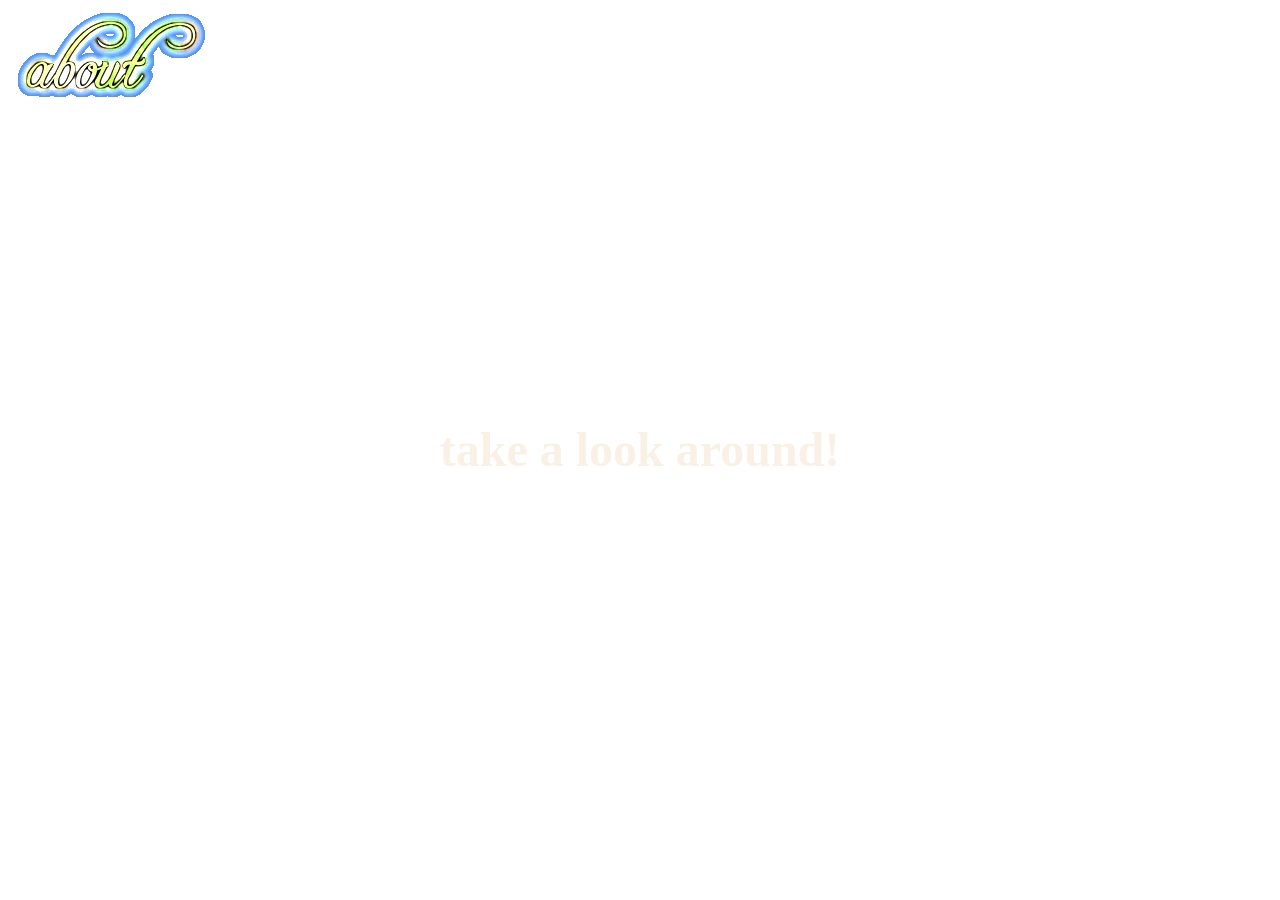
==== home.html @ ae7a5557 "Update home.html" ====
<!DOCTYPE html>
<html>
    <head>
        <style>
            body{
                background-image: url(https://files.catbox.moe/azavgg.jpg);
                background-repeat: no-repeat;
                background-size: cover;
                background-attachment: fixed;
                background-position: center;
            }
            @font-face{
            font-family:"Rascal";
            src:url("./fonts/RASCAL__.ttf") format("truetype");
            }
            h1{
                font-family:"Rascal";
                color:rgb(250, 241, 230);
                text-align:center;
                left: 0;
                line-height: 200px;
                margin-top: -100px;
                position: absolute;
                text-align: center;
                top: 50%;
                width: 100%;
                font-size: 300%;
            }
            a{
                image-align: center;
                justify-items: center;
                top: 20%;
            }
                    </style>
        <title>home</title>
    </head>
    <body>
        <h1>take a look around!</h1>
        <a href="about.html">
            <img src="./images/about.gif" alt="about" style="width:207px;height:94px;"
                </a>
    </body>
</html>
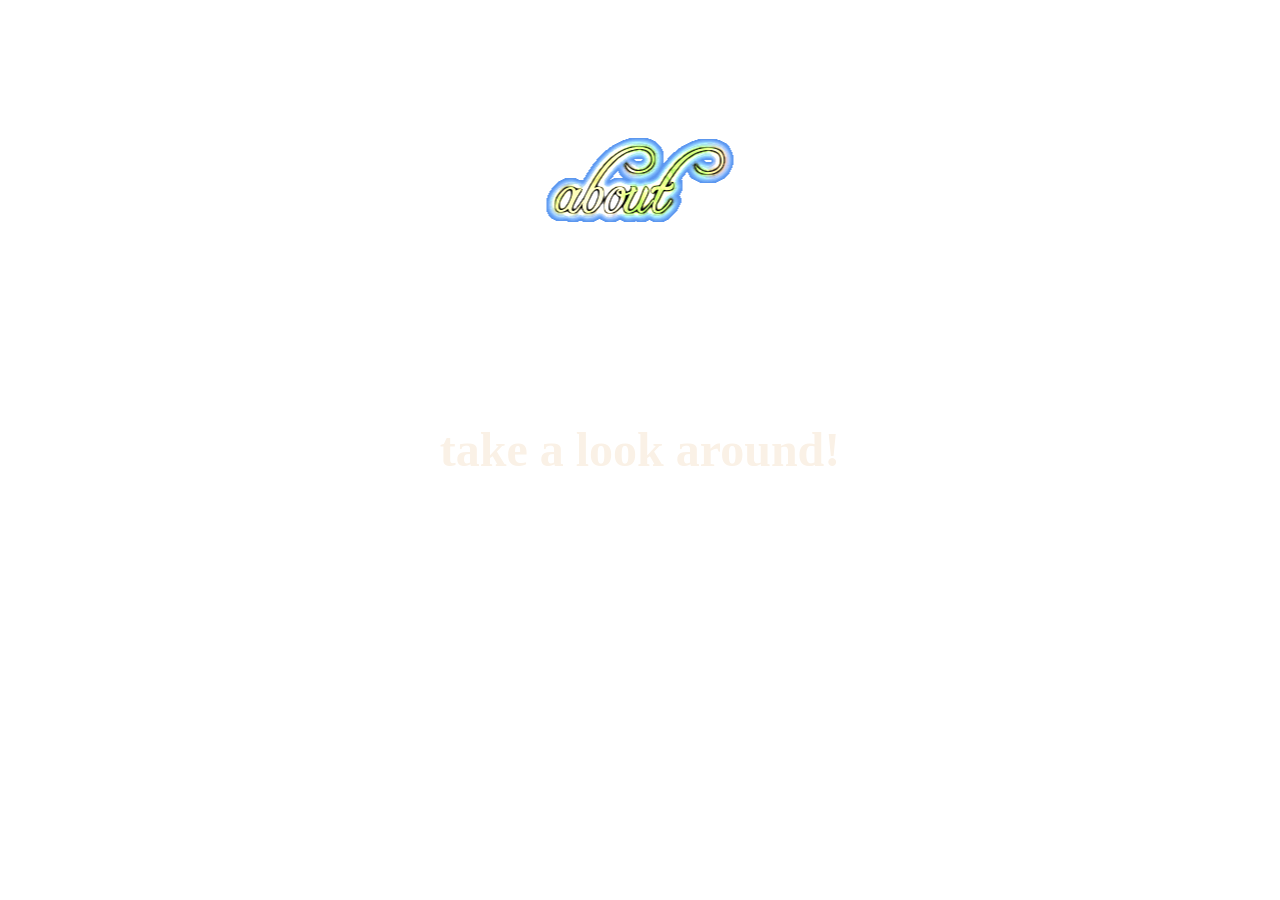
==== commit 7e7b2743: "Update home.html" ====
--- a/home.html
+++ b/home.html
@@ -27,9 +27,11 @@
                 font-size: 300%;
             }
             a{
-                image-align: center;
-                justify-items: center;
-                top: 20%;
+                display: flex;
+                position:absolute;
+                top:20%;
+                left:50%;
+                transform: translate(-50%,-50%);
             }
                     </style>
         <title>home</title>
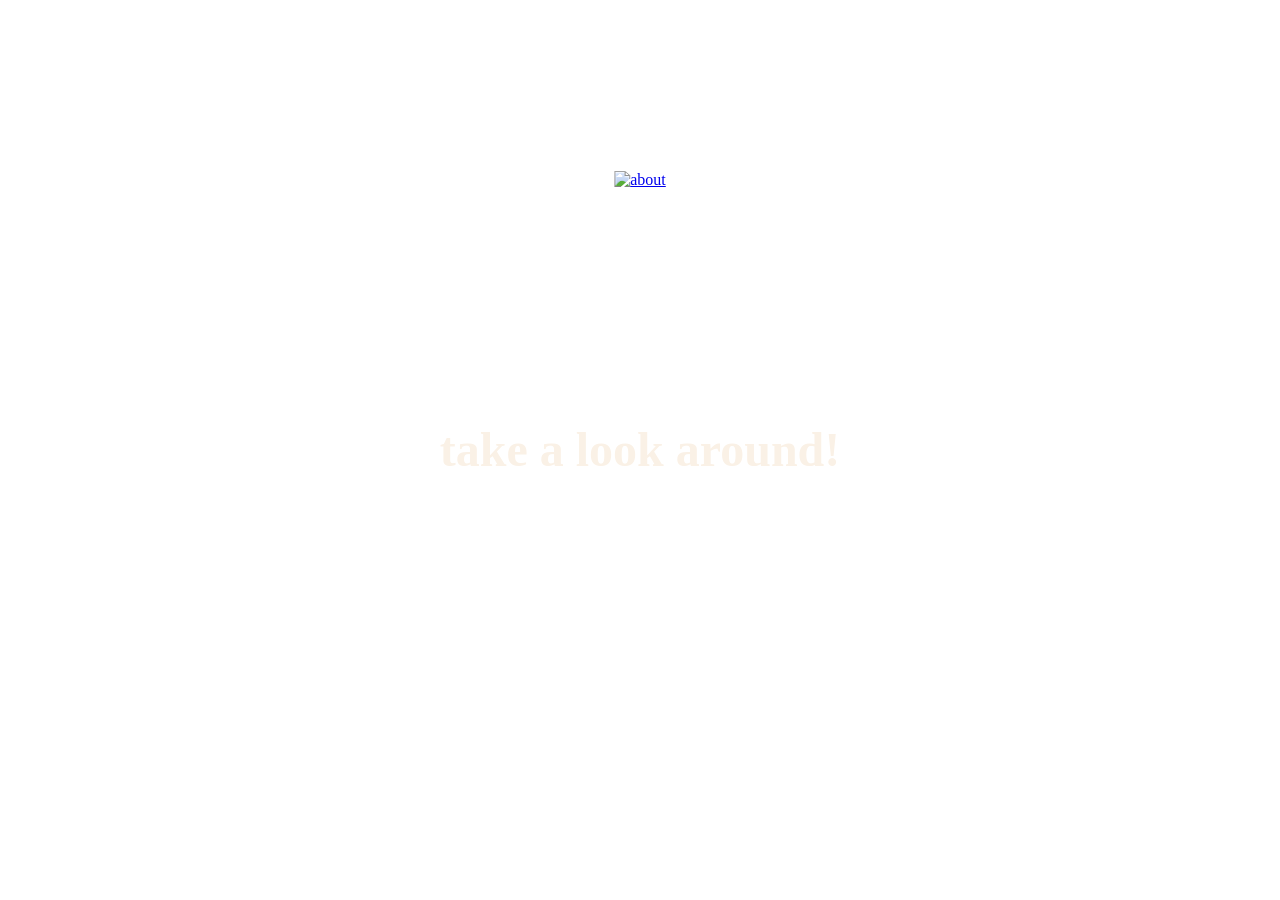
==== commit cbdf8528: "Update home.html" ====
--- a/home.html
+++ b/home.html
@@ -39,7 +39,7 @@
     <body>
         <h1>take a look around!</h1>
         <a href="about.html">
-            <img src="./images/about.gif" alt="about" style="width:207px;height:94px;"
+            <img src="https://files.catbox.moe/yzns07.gif" alt="about"
                 </a>
     </body>
 </html>
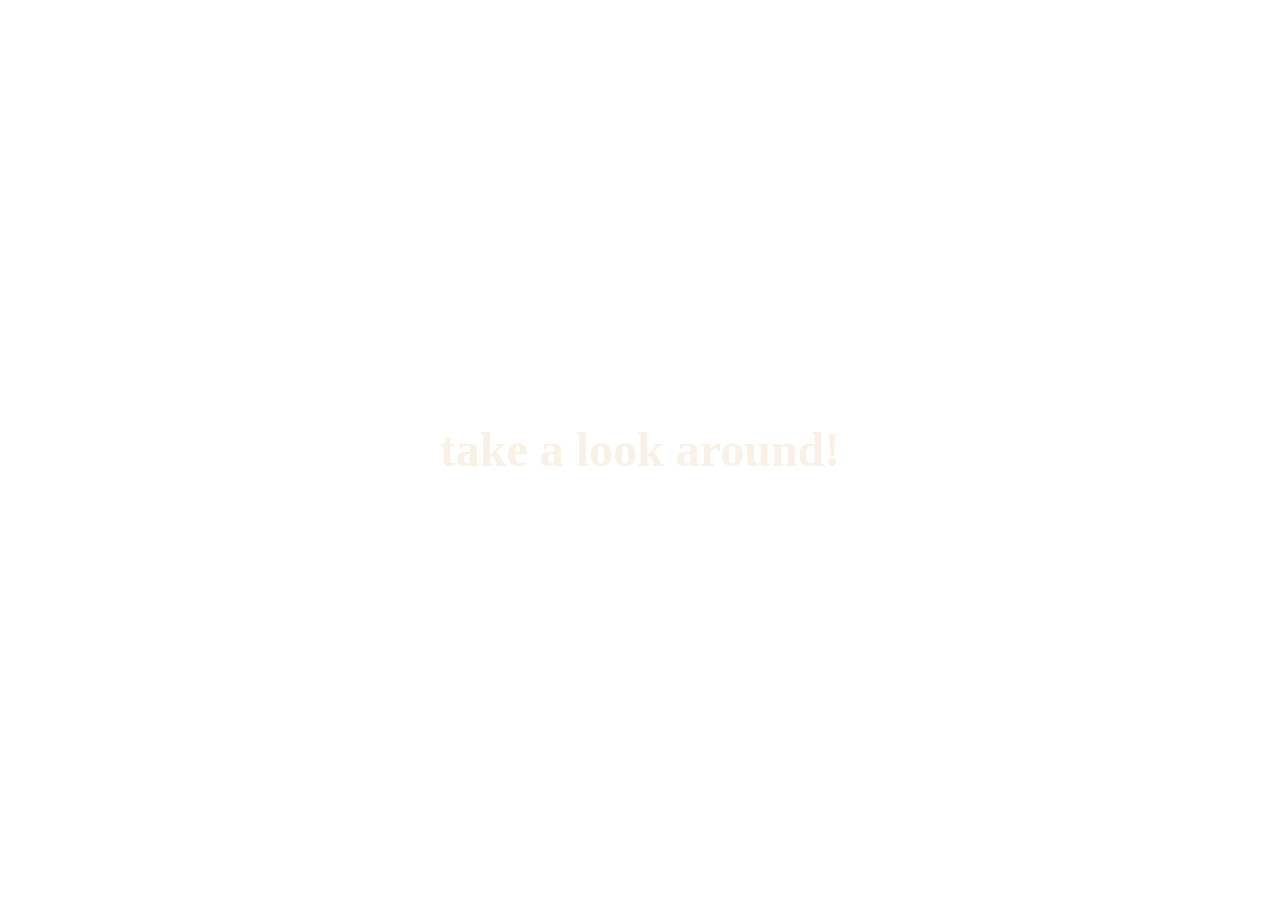
==== commit 9975369d: "Update home.html" ====
--- a/home.html
+++ b/home.html
@@ -39,7 +39,7 @@
     <body>
         <h1>take a look around!</h1>
         <a href="about.html">
-            <img src="https://files.catbox.moe/yzns07.gif" alt="about"
+            <img src="https://files.catbox.moe/yzns07.gif" alt="about" style="width:140px;height:400px;
                 </a>
     </body>
 </html>
